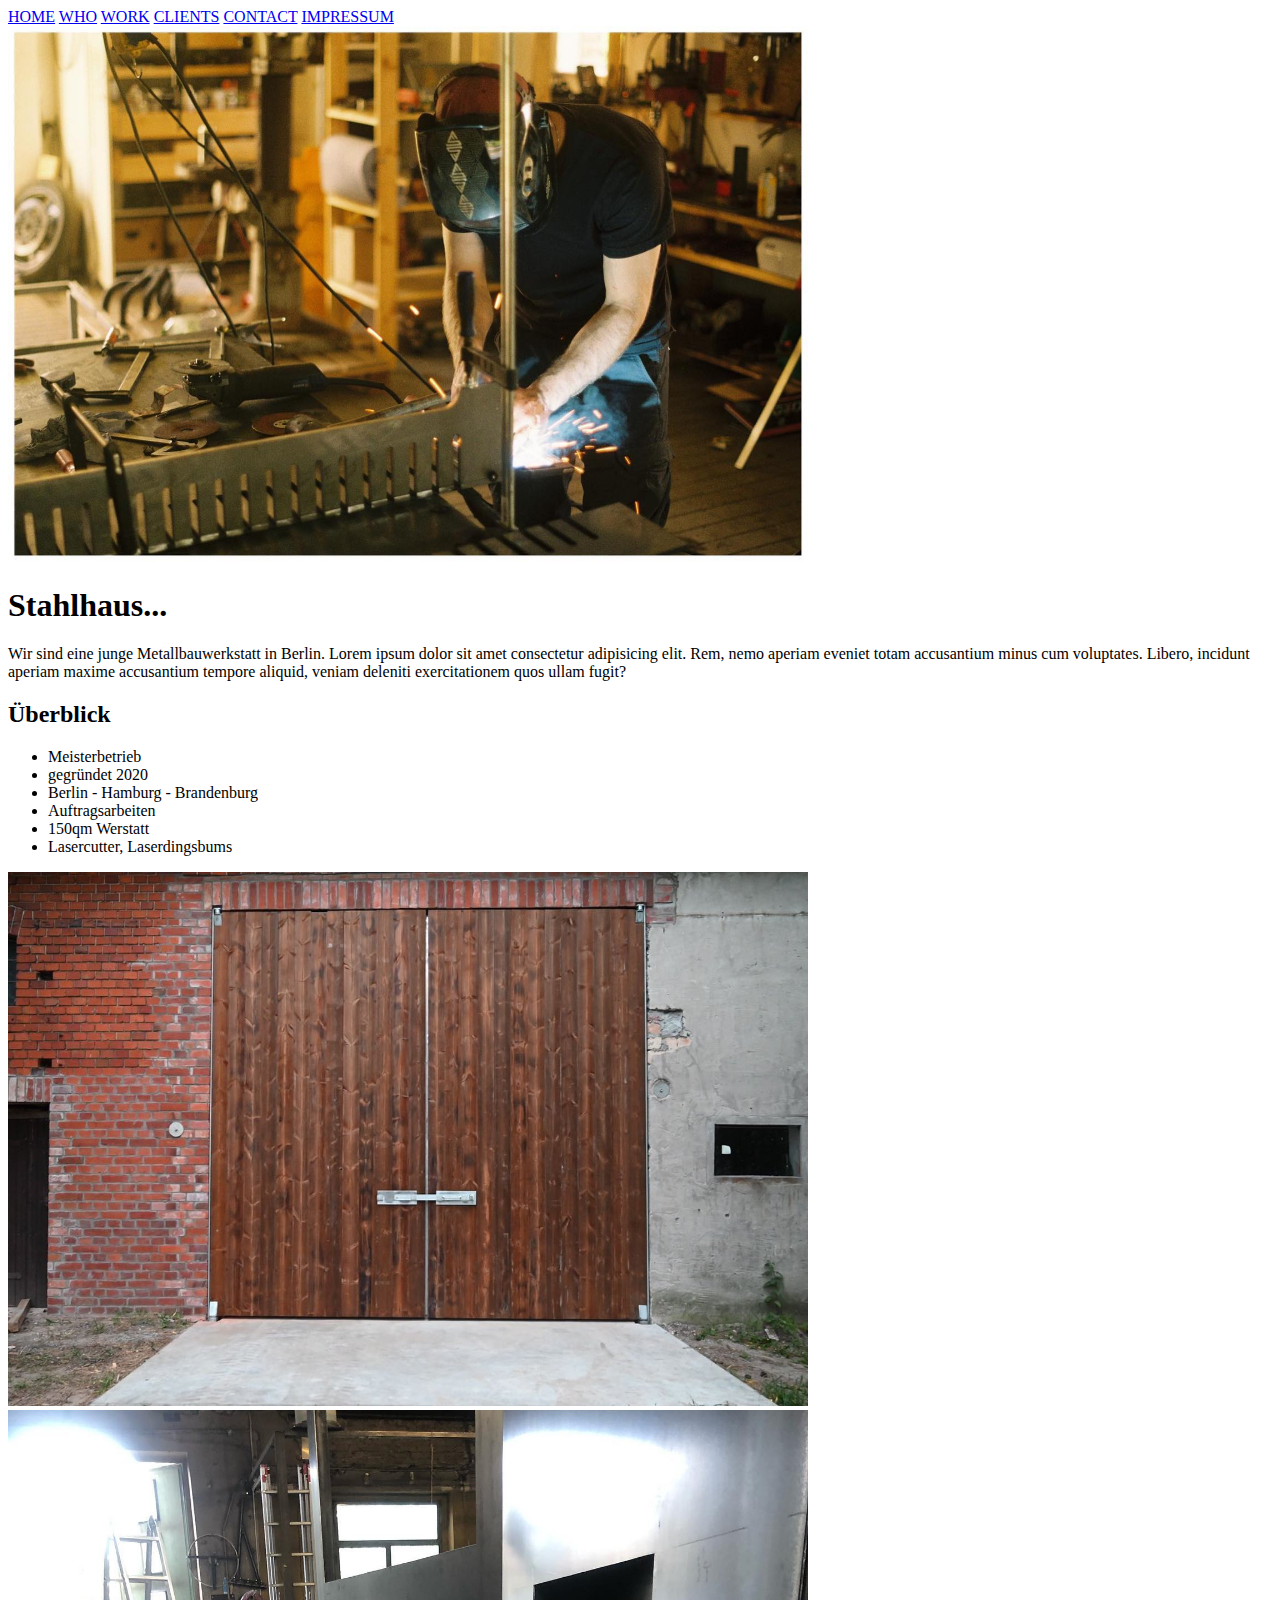
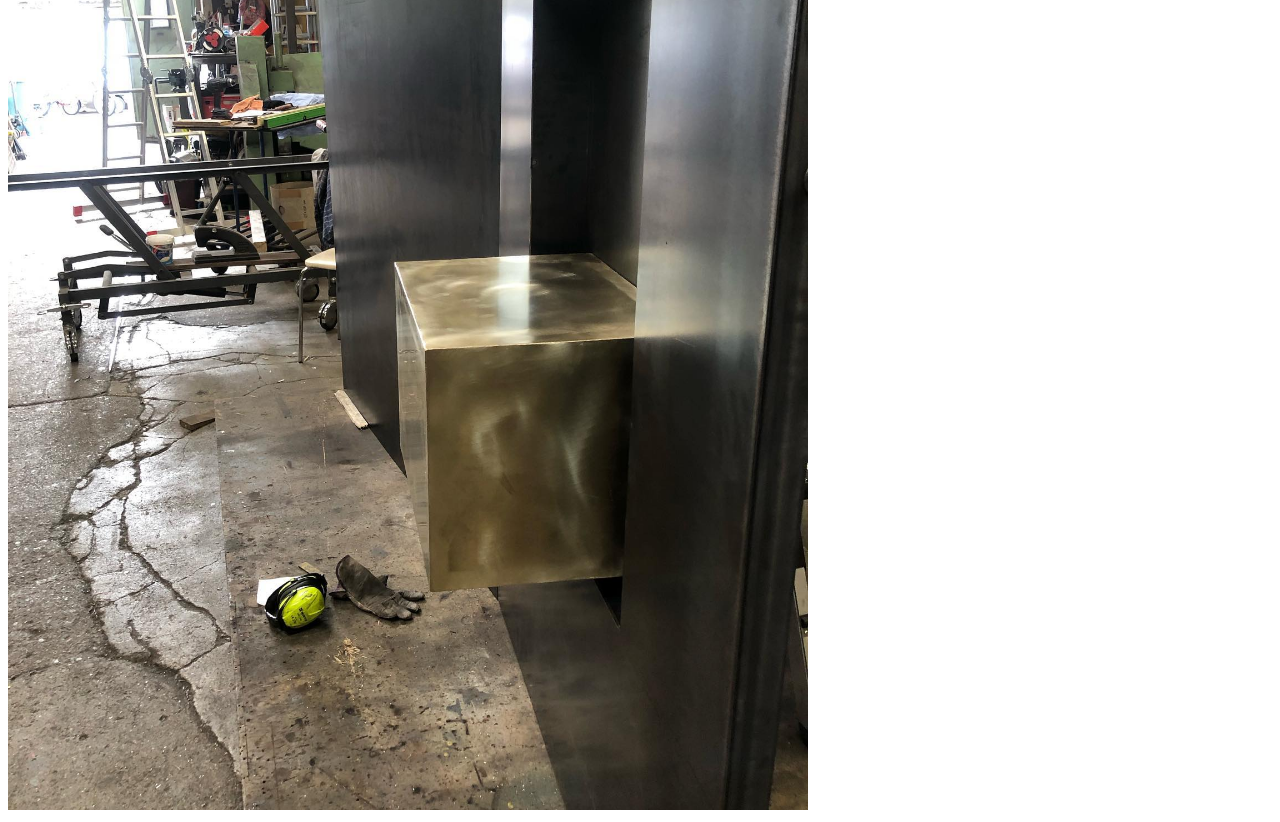
==== index.html @ 0e48d847 "Add files via upload" ====
<!DOCTYPE html>
<html lang="en">

<head>
    <meta charset="UTF-8">
    <meta name="viewport" content="width=device-width, initial-scale=1.0">
    <title>STAHLhaus</title>
</head>

<body>
    <nav>
        <a href="HOME_site.html">HOME</a>
        <a href="WHO_Dok.html">WHO</a>
        <a href="WORK_Dok.html">WORK</a>
        <a href="CLIENTS_Dok.html">CLIENTS</a>
        <a href="CONTACT_Dok.html">CONTACT</a>
        <a href="IMPRESSUM_Dok.html">IMPRESSUM</a>
    </nav>

    <main>
        <img src="images/welding_anton.jpg" alt="Anton beim Schweißen" width="800px" />
        <section>
            <h1>Stahlhaus...</h1>
            <p>
                Wir sind eine junge Metallbauwerkstatt in Berlin. Lorem ipsum dolor sit amet consectetur adipisicing
                elit. Rem, nemo aperiam eveniet totam accusantium minus cum voluptates. Libero, incidunt aperiam maxime
                accusantium tempore aliquid, veniam deleniti exercitationem quos ullam fugit?
            </p>
        </section>
        <section>
            <aside>
                <h2>Überblick</h2>
                <ul>
                    <li>Meisterbetrieb</li>
                    <li>gegründet 2020</li>
                    <li>Berlin - Hamburg - Brandenburg</li>
                    <li>Auftragsarbeiten</li>
                    <li>150qm Werstatt</li>
                    <li>Lasercutter, Laserdingsbums</li>
                </ul>
            </aside>
        </section>

        <section>
            <img src="images/299306466_843073369991185_5461327328821081370_n.jpg" alt=""width="800px" />
            <img src="images/299362213_380153657526736_4097280733943721691_n.jpg" alt=""width="800px" />
        </section>






    </main>
</body>

</html>
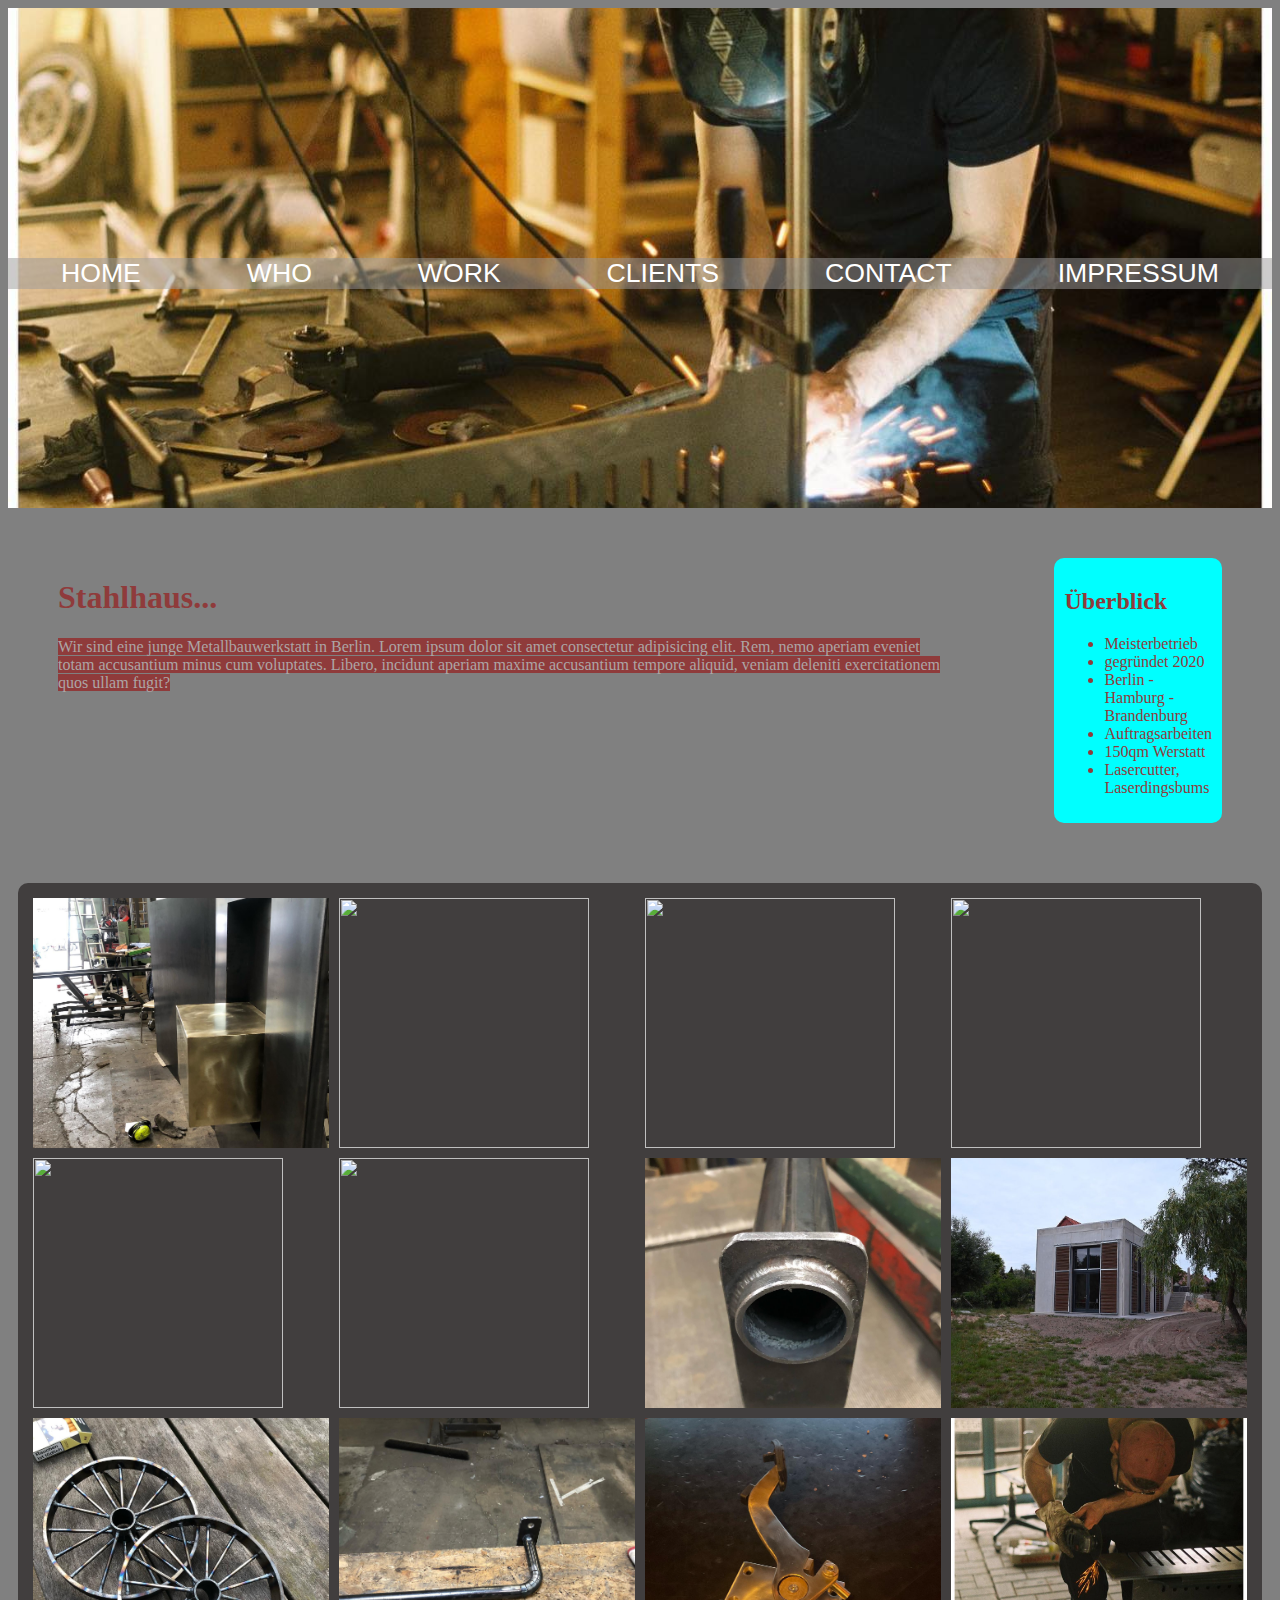
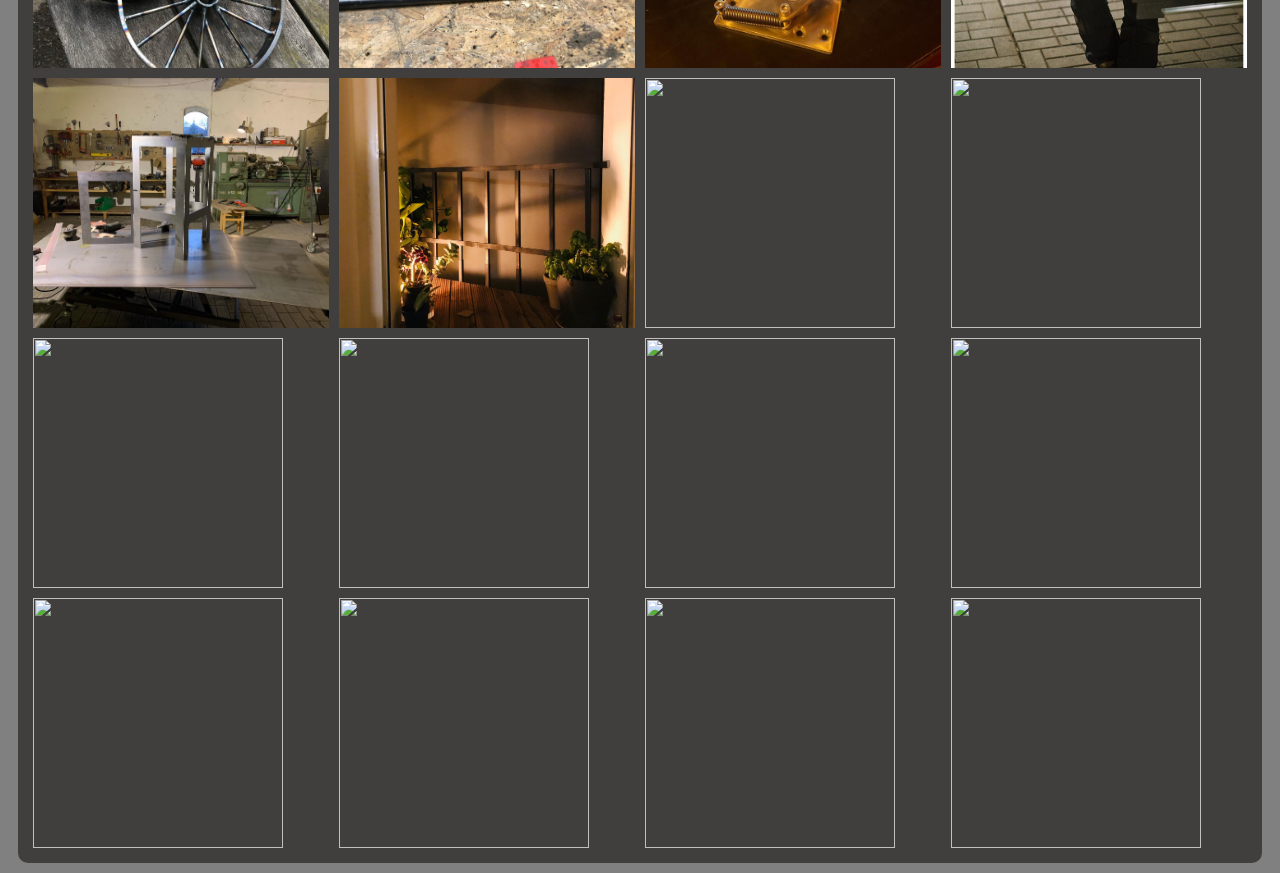
==== commit 8e32bbb0: "Add files via upload" ====
--- a/index.html
+++ b/index.html
@@ -5,45 +5,81 @@
     <meta charset="UTF-8">
     <meta name="viewport" content="width=device-width, initial-scale=1.0">
     <title>STAHLhaus</title>
+    <link rel="stylesheet" href="index_styles.css">
 </head>
 
 <body>
-    <nav>
-        <a href="HOME_site.html">HOME</a>
-        <a href="WHO_Dok.html">WHO</a>
-        <a href="WORK_Dok.html">WORK</a>
-        <a href="CLIENTS_Dok.html">CLIENTS</a>
-        <a href="CONTACT_Dok.html">CONTACT</a>
-        <a href="IMPRESSUM_Dok.html">IMPRESSUM</a>
-    </nav>
+    <section class="menucontainer">
+        
+        <img class="Startbild" src="images/welding_anton.jpg" alt="Anton beim Schweißen" width="800px" />
+
+        
+        <nav class="menu">
+            <a href="HOME_site.html">HOME</a>
+            <a href="WHO_site.html">WHO</a>
+            <a href="WORK_site.html">WORK</a>
+            <a href="CLIENTS_site.html">CLIENTS</a>
+            <a href="CONTACT_site.html">CONTACT</a>
+            <a href="IMPRESSUM_site.html">IMPRESSUM</a>
+
+        </nav>
+
+    </section>
+
 
     <main>
-        <img src="images/welding_anton.jpg" alt="Anton beim Schweißen" width="800px" />
-        <section>
-            <h1>Stahlhaus...</h1>
-            <p>
-                Wir sind eine junge Metallbauwerkstatt in Berlin. Lorem ipsum dolor sit amet consectetur adipisicing
-                elit. Rem, nemo aperiam eveniet totam accusantium minus cum voluptates. Libero, incidunt aperiam maxime
-                accusantium tempore aliquid, veniam deleniti exercitationem quos ullam fugit?
-            </p>
-        </section>
-        <section>
-            <aside>
-                <h2>Überblick</h2>
-                <ul>
-                    <li>Meisterbetrieb</li>
-                    <li>gegründet 2020</li>
-                    <li>Berlin - Hamburg - Brandenburg</li>
-                    <li>Auftragsarbeiten</li>
-                    <li>150qm Werstatt</li>
-                    <li>Lasercutter, Laserdingsbums</li>
-                </ul>
-            </aside>
+
+        <section class="intro">
+            <section class="intro_text">
+                <h1>Stahlhaus...</h1>
+                <p>
+                    Wir sind eine junge Metallbauwerkstatt in Berlin. Lorem ipsum dolor sit amet consectetur adipisicing
+                    elit. Rem, nemo aperiam eveniet totam accusantium minus cum voluptates. Libero, incidunt aperiam
+                    maxime
+                    accusantium tempore aliquid, veniam deleniti exercitationem quos ullam fugit?
+                </p>
+            </section>
+            <section class="datenüberblick">
+                <aside>
+                    <h2>Überblick</h2>
+                    <ul>
+                        <li>Meisterbetrieb</li>
+                        <li>gegründet 2020</li>
+                        <li>Berlin - Hamburg - Brandenburg</li>
+                        <li>Auftragsarbeiten</li>
+                        <li>150qm Werstatt</li>
+                        <li>Lasercutter, Laserdingsbums</li>
+                    </ul>
+                </aside>
+            </section>
         </section>
 
-        <section>
-            <img src="images/299306466_843073369991185_5461327328821081370_n.jpg" alt=""width="800px" />
-            <img src="images/299362213_380153657526736_4097280733943721691_n.jpg" alt=""width="800px" />
+        <section class="Bildergalerie">
+            <img class="Bildergalerie_item" src="images/299362213_380153657526736_4097280733943721691_n.jpg" />
+            <img class="Bildergalerie_item" src="images/tor_1.jpg" />
+            <img class="Bildergalerie_item" src="images/Bettregal.jpg" />
+            <img class="Bildergalerie_item" src="images/Detail_Fenster.jpg" />
+            <img class="Bildergalerie_item" src="images/Lampe.jpg" />
+            <img class="Bildergalerie_item" src="images/Terassentore.jpg" />
+            <img class="Bildergalerie_item" src="images/299442983_1229783474507869_5296754678154955886_n.jpg" />
+            <img class="Bildergalerie_item" src="images/299460928_532068135447602_5258508817886288220_n.jpg" />
+            <img class="Bildergalerie_item" src="images/299472263_480964616704030_6004843098016535364_n.jpg" />
+            <img class="Bildergalerie_item" src="images/299499910_624612962385947_5497415341156384902_n.jpg" />
+            <img class="Bildergalerie_item" src="images/299653678_1112037393066852_4479096611874062209_n.jpg" />
+            <img class="Bildergalerie_item" src="images/299654400_515928287005924_4359722170179446459_n.jpg" />
+            <img class="Bildergalerie_item" src="images/299748270_376855047963197_3850808112110545312_n.jpg" />
+            <img class="Bildergalerie_item" src="images/299759535_415668933877707_7422423319247920375_n.jpg" />
+            <img class="Bildergalerie_item" src="images/Detail_Tischbein.jpg" alt="" width="800px" />
+            <img class="Bildergalerie_item" src="images/Fenster.jpg" />
+            <img class="Bildergalerie_item" src="images/Regal_Küche.jpg" />
+            <img class="Bildergalerie_item" src="images/Terassentore.jpg" />
+            <img class="Bildergalerie_item" src="images/Lampe.jpg" />
+            <img class="Bildergalerie_item" src="images/Tischgestell.jpg" />
+            <img class="Bildergalerie_item" src="images/Knauf.jpg" />
+            <img class="Bildergalerie_item" src="images/Tor_2.jpg" />
+            <img class="Bildergalerie_item" src="images/Treppe.jpg" />
+            <img class="Bildergalerie_item" src="images/Tischgestell_outdoor.jpg" />
+
         </section>
 
 
--- a/index_styles.css
+++ b/index_styles.css
@@ -0,0 +1,96 @@
+body {
+    background: gray;
+    color: rgb(143, 59, 59);
+}
+
+p {
+    background: rgb(143, 59, 59);
+    color: rgb(172, 165, 165);
+    display: inline;
+}
+
+
+.menucontainer {
+position: relative;
+height: 500px;
+}
+
+.menu {
+    position: absolute;
+    background: rgba(155, 153, 153, 0.5);
+    color: rgb(220, 206, 206);
+    display: flex;
+    justify-content: space-around;
+    /*border: 1px solid blueviolet;*/
+    width: 100%;
+    margin-top: 250px;
+    font-size: 20pt;
+    font-family: Verdana, Geneva, Tahoma, sans-serif;
+
+}
+
+
+.Startbild {
+    width: 100%;
+    height: 500px;
+    object-fit: cover;
+    object-position: 0% 60%;
+    position: absolute;
+}
+
+a {
+    color: white;
+    text-decoration: none;
+}
+a:hover {
+    color: gray;
+    text-decoration: underline;
+}
+
+/* ausklammern
+img {
+    background: black;
+    color: white;
+    display: block;
+}
+*/
+
+
+.intro {
+
+    display: flex;
+}
+
+.intro_text {
+    color: rgb(143, 59, 59);
+    padding: 50px;
+}
+
+.datenüberblick {
+    margin: 50px;
+    padding: 10px;
+    background-color: aqua;
+    border-radius: 10px;
+
+}
+ 
+
+.Bildergalerie {
+    display: flex;
+    flex-wrap: wrap;
+    align-content: space-around;
+    margin: 10px;
+    padding: 10px;
+    border-radius: 10px;
+    background-color: rgb(65, 62, 62);
+    justify-content: space-around;
+
+}
+
+.Bildergalerie_item {
+    object-fit: cover;
+    width: 250px;
+    height: 250px;
+    flex-grow: 1;
+    margin: 5px;
+}
